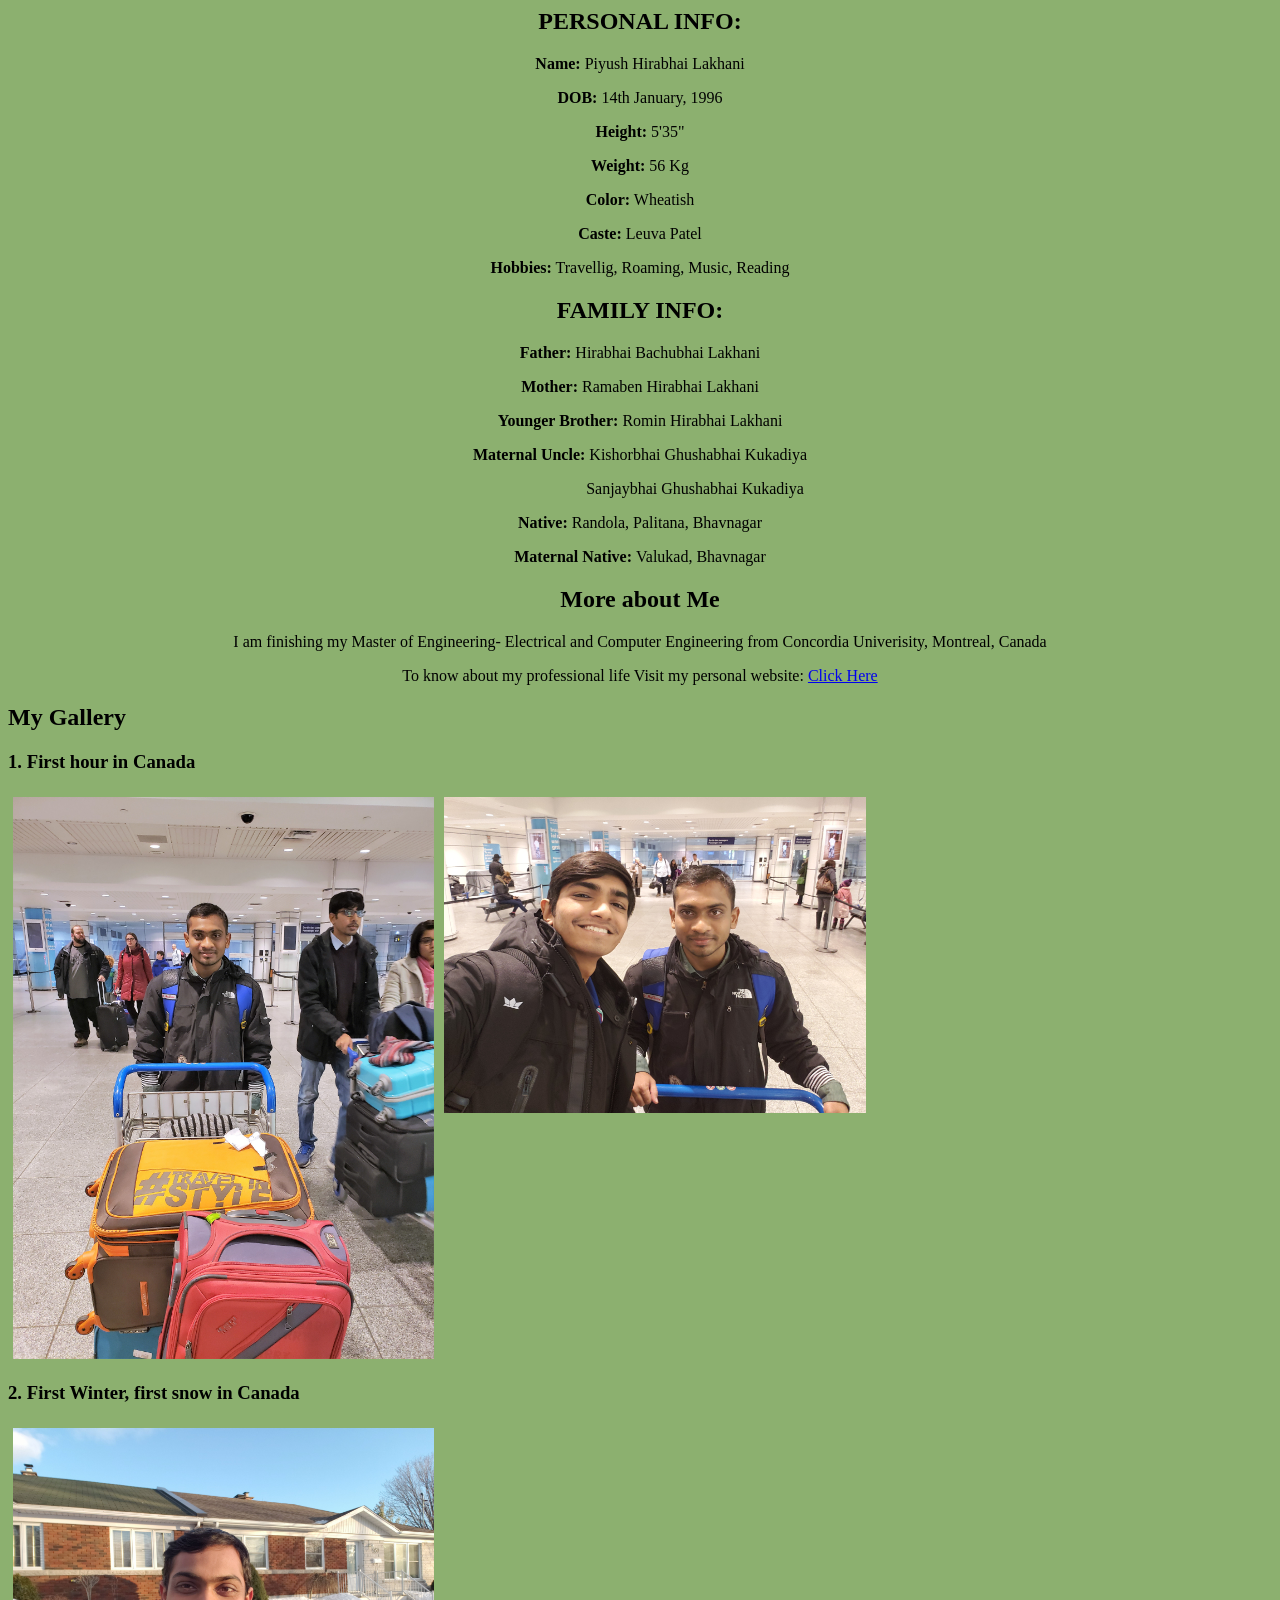
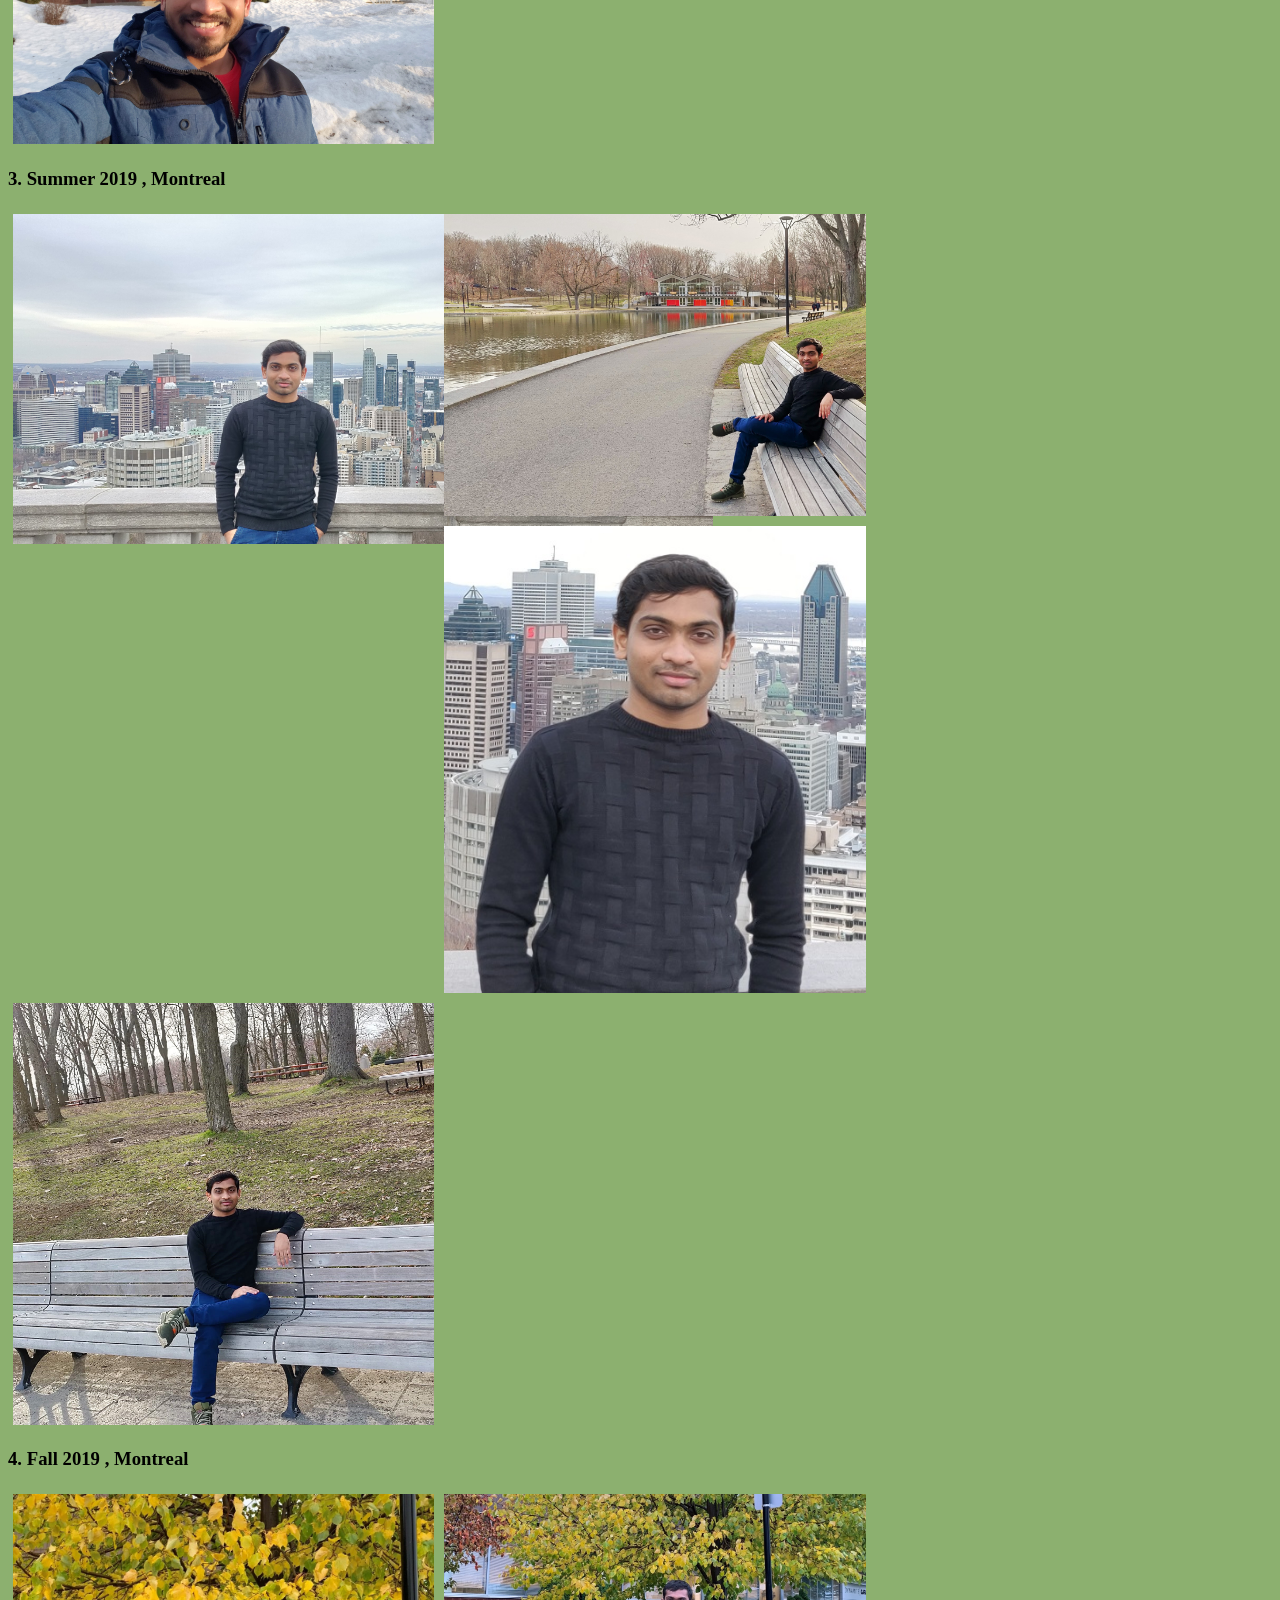
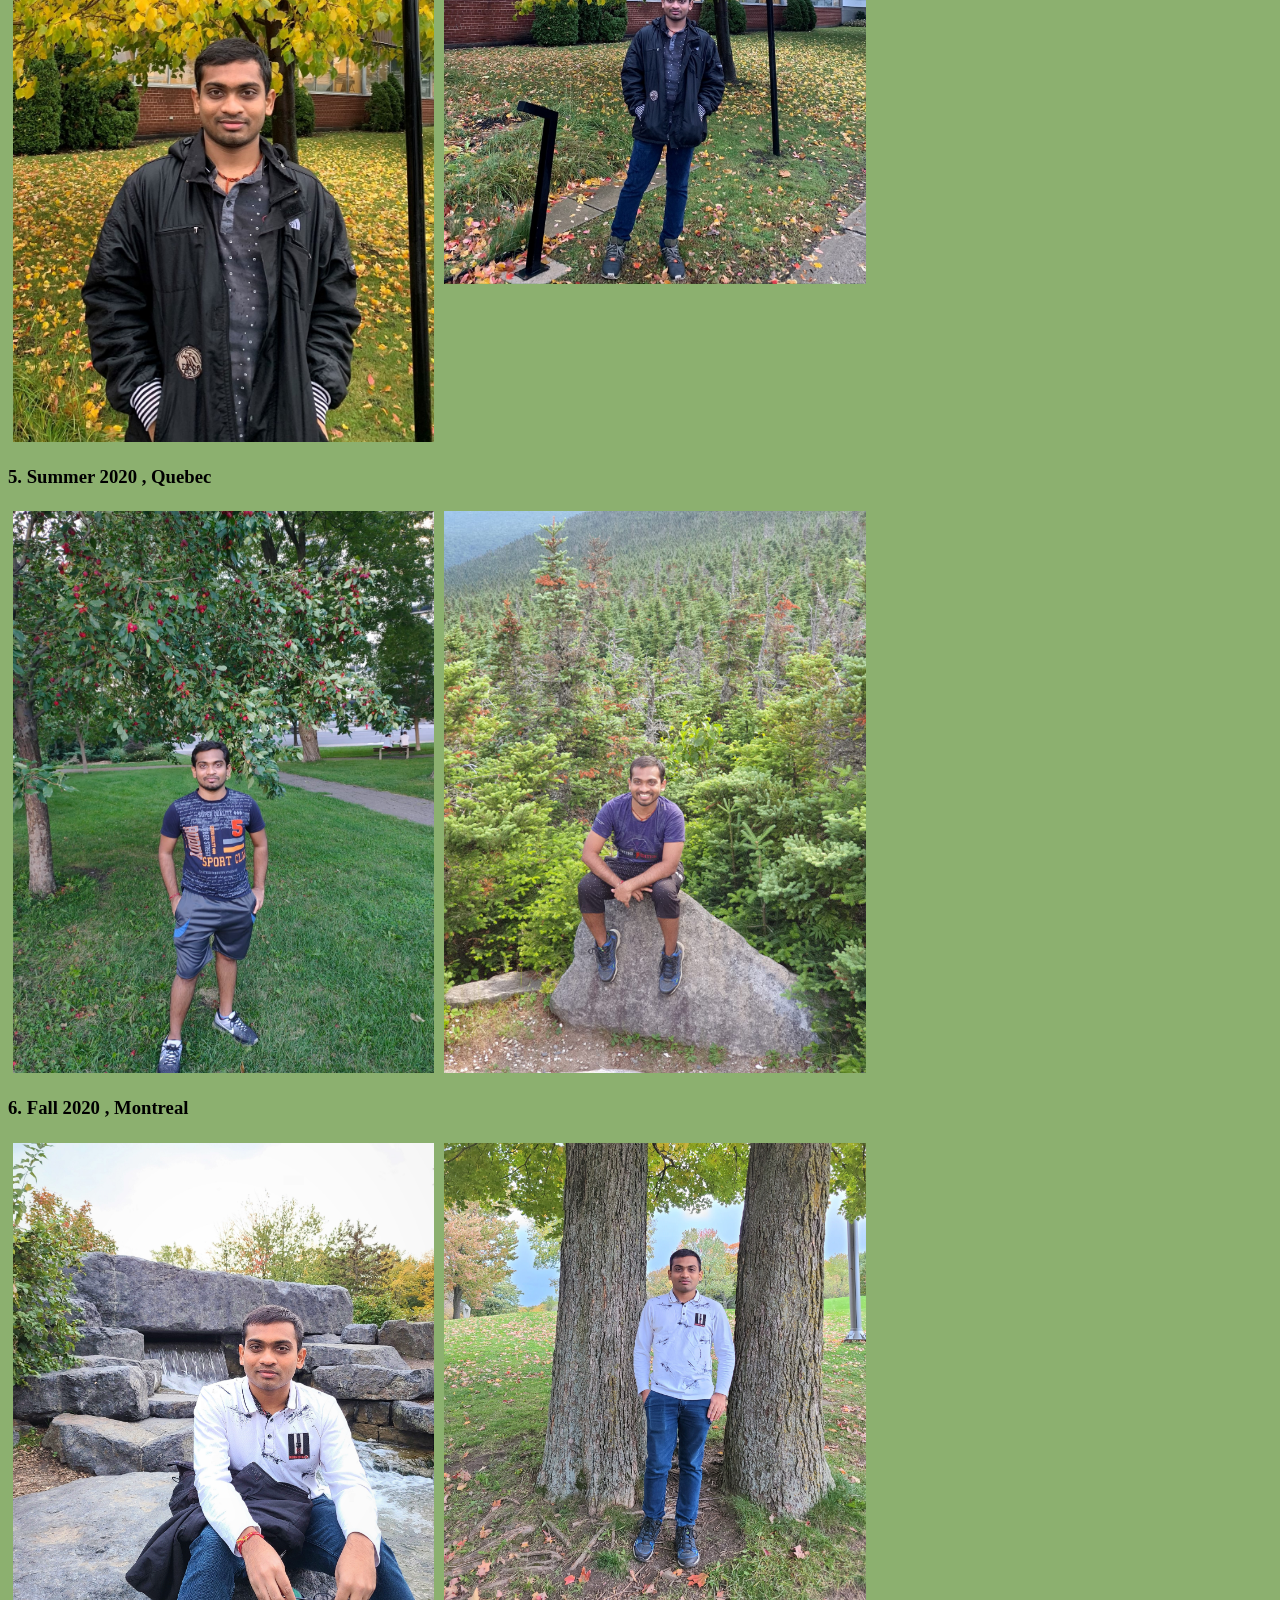
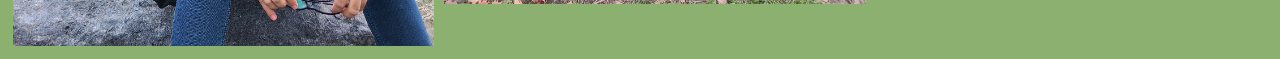
==== biodata/piyush.html @ 40e8acb8 "bio_added" ====
<html>
<head>
<title></title>
<link rel='stylesheet' href='./style.css' />
</head>
<body>
     <div class="info-box">
      <div>
          <h2><b>PERSONAL INFO:</b></h2>
           <p><b>Name:</b>   Piyush Hirabhai Lakhani</p>
           <p> <b>DOB:</b>    14th January, 1996</p>
            <p><b>Height:</b> 5'35"</p>
            <p><b>Weight:</b> 56 Kg</p>
            <p><b>Color:</b>  Wheatish</p>
            <p><b>Caste:</b> Leuva Patel</p>
            <p><b>Hobbies:</b> Travellig, Roaming, Music, Reading </p>
      </div>
      <div>
        <h2><b>FAMILY INFO:</b></h2>
           <p><b>Father:</b> Hirabhai Bachubhai Lakhani</p>
            <p><b>Mother:</b> Ramaben Hirabhai Lakhani</p>
            <p><b>Younger Brother:</b> Romin Hirabhai Lakhani</p>
            <p><b>Maternal Uncle:</b> Kishorbhai Ghushabhai Kukadiya </p>
            <p style="margin-left: 110px;">Sanjaybhai Ghushabhai Kukadiya</p>
            <p><b>Native:</b> Randola, Palitana, Bhavnagar</p>
            <p><b>Maternal Native: </b>Valukad, Bhavnagar</p>
        </div>  
        <div>
            <h2><b>More about Me </b></h2>
            <p>I am finishing my Master of Engineering- Electrical and Computer Engineering from Concordia Univerisity, Montreal, Canada </p>
            <p>To know about my professional life Visit my personal website: <a target="_blank" href="https://piyushlakhani.me/" > Click Here</a> </p>
        </div>  
     </div>
        <h2>My Gallery</h2>
       <div class = "container">
            <div class="row">
                <h3>1. First hour in Canada </h3> 
                <div class="column">
                <img src="./images/1.jpg" alt="Snow" style="width:100%">
                </div>
                <div class="column">
                <img src="./images/2.jpg" alt="Mountains" style="width:100%">
            </div>
        </div>

        <div class = "container">
            <div class="row">
                <h3>2. First Winter, first snow  in Canada </h3> 
                <div class="column">
                <img src="./images/3.jpg" alt="Snow" style="width:100%">
                </div>
            </div>
        </div>

        <div class = "container">
            <div class="row">
                <h3>3. Summer 2019 , Montreal  </h3> 
                <div class="column">
                <img src="./images/6.jpg" alt="Snow" style="width:700px;">
                </div>
                <div class="column">
                    <img src="./images/7.jpg" alt="Snow" style="width:100%;">
                </div>
                <div class="column">
                    <img src="./images/8.jpg" alt="Snow" style="width:100%;">
                </div>
                <div class="column">
                        <img src="./images/13.jpg" alt="Snow" style="width:100%">
                </div>
            </div>
        </div>
        
        <div class = "container">
            <div class="row">
                <h3>4. Fall 2019 , Montreal </h3> 
                <div class="column">
                <img src="./images/11.jpg" alt="Snow" style="width:100%">
                </div>
                <div class="column">
                <img src="./images/9.jpg" alt="Mountains" style="width:100%">
            </div>
        </div>

        <div class = "container">
            <div class="row">
                <h3>5. Summer 2020 , Quebec </h3> 
                <div class="column">
                <img src="./images/10.jpg" alt="Snow" style="width:100%">
                </div>
                <div class="column">
                <img src="./images/12.jpg" alt="Mountains" style="width:100%">
            </div>
        </div>
        
        <div class = "container">
            <div class="row">
                <h3>6. Fall 2020 , Montreal </h3> 
                <div class="column">
                <img src="./images/4.jpg" alt="Snow" style="width:100%">
                </div>
                <div class="column">
                <img src="./images/5.jpg" alt="Mountains" style="width:100%">
            </div>
        </div>
 


</body>
</html>
---- biodata/style.css ----
body{
    background-color: #8cb06f;
}

h2{
    color: ;
}

.container {
    box-sizing: border-box;
  }
  
  .column {
    float: left;
    width: 33.33%;
    padding: 5px;
  }
  
  /* Clearfix (clear floats) */
  .row::after {
    content: "";
    clear: both;
    display: table;
  }

  .info-box{
      text-align: center;
  }
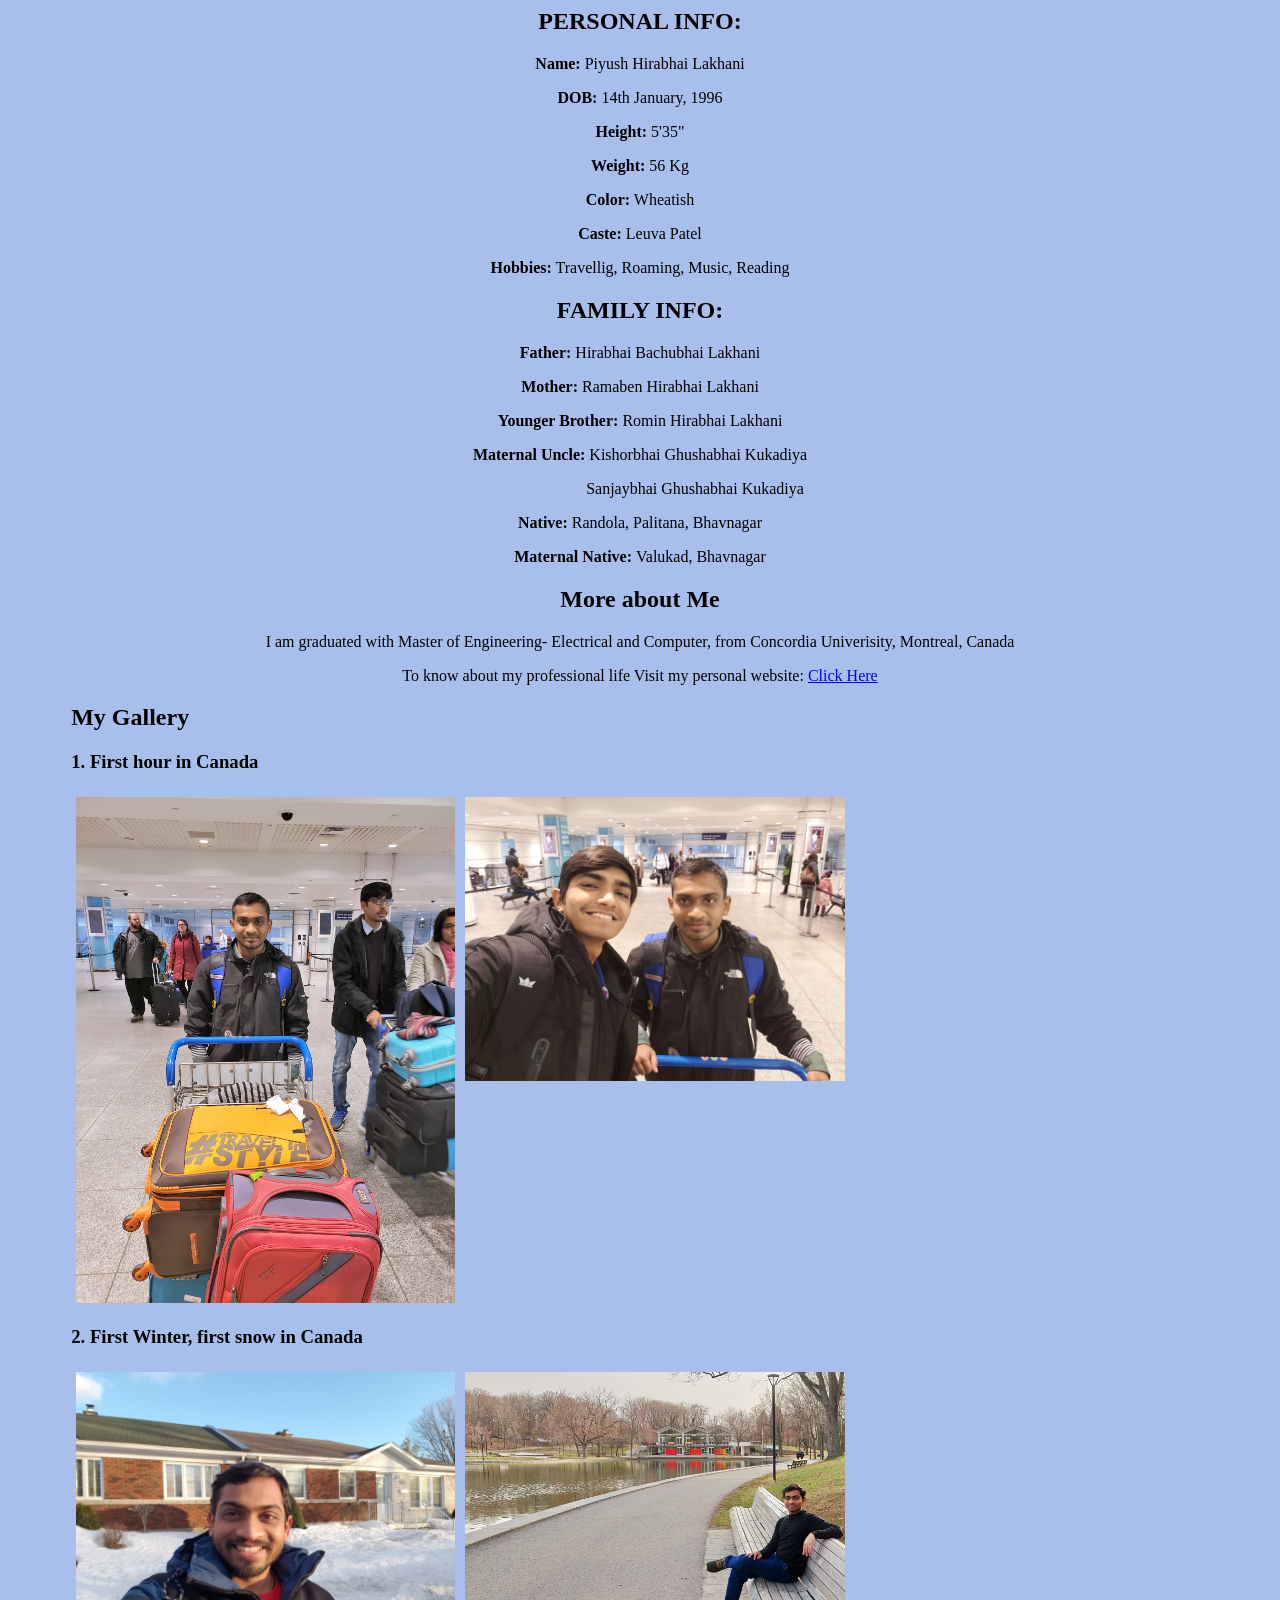
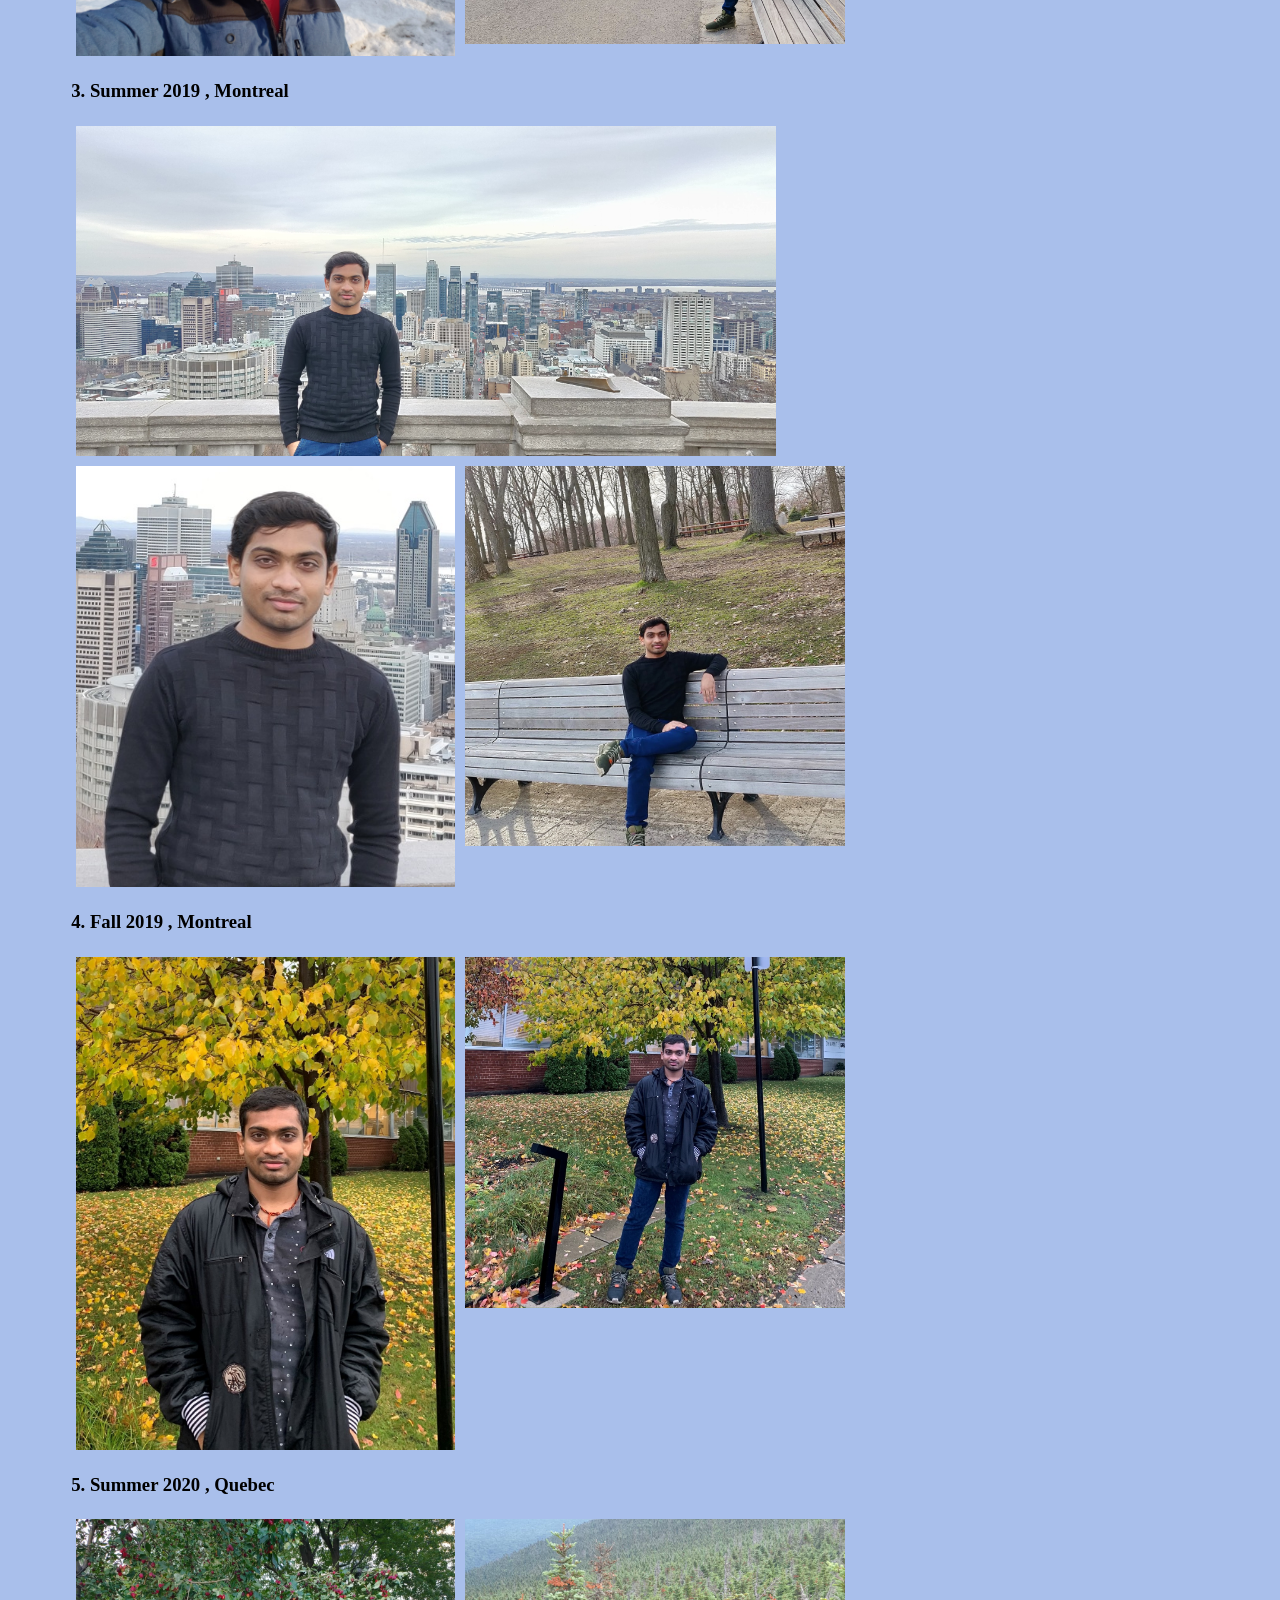
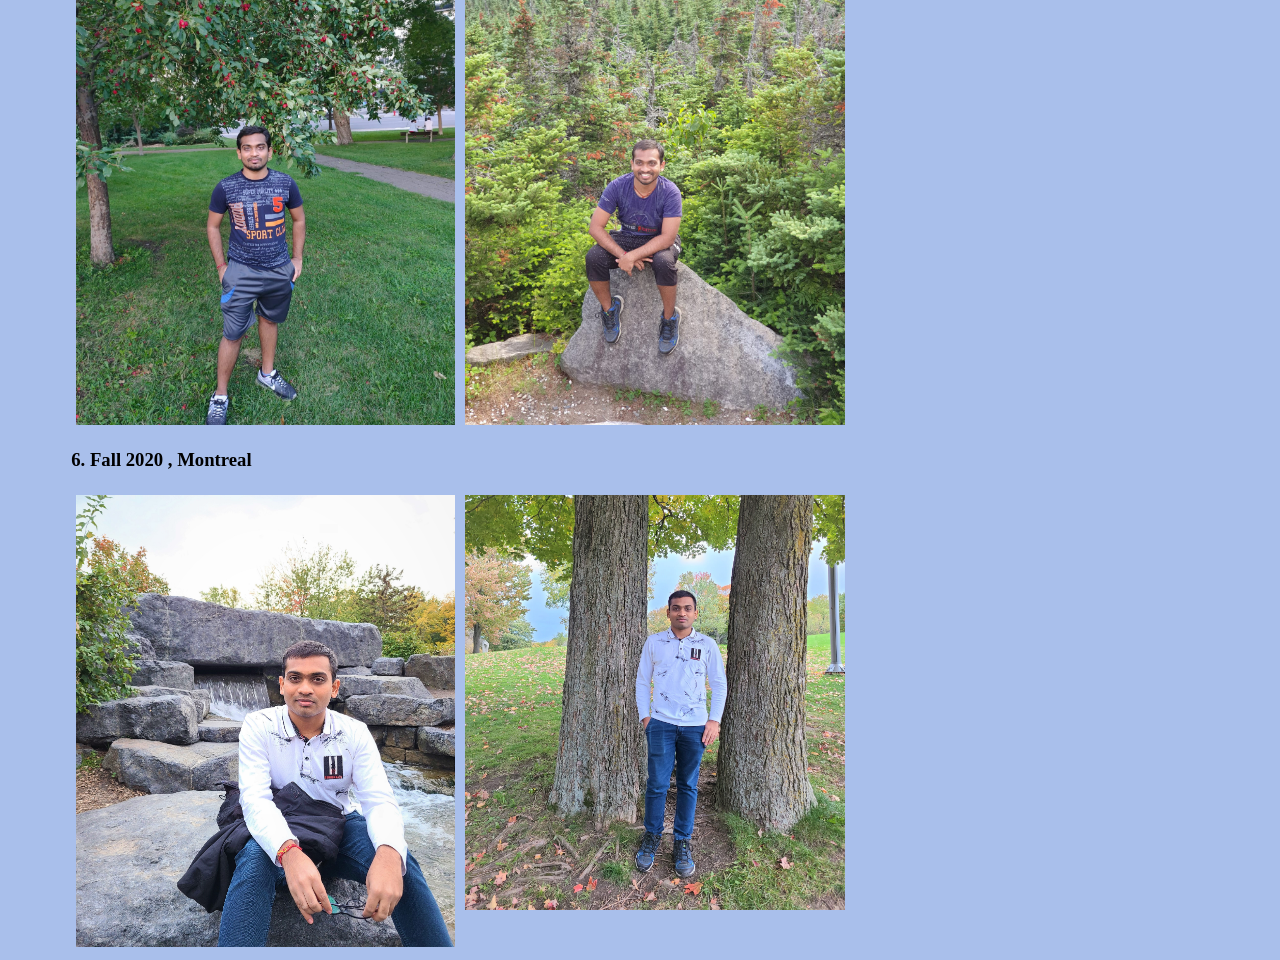
==== commit f935ea3e: "'2.0.1'" ====
--- a/biodata/piyush.html
+++ b/biodata/piyush.html
@@ -27,11 +27,14 @@
         </div>  
         <div>
             <h2><b>More about Me </b></h2>
-            <p>I am finishing my Master of Engineering- Electrical and Computer Engineering from Concordia Univerisity, Montreal, Canada </p>
+            <p>I am graduated with Master of Engineering- Electrical and Computer, from Concordia Univerisity, Montreal, Canada </p>
             <p>To know about my professional life Visit my personal website: <a target="_blank" href="https://piyushlakhani.me/" > Click Here</a> </p>
         </div>  
      </div>
-        <h2>My Gallery</h2>
+
+     <div class="mygallery">
+
+       <h2>My Gallery</h2>
        <div class = "container">
             <div class="row">
                 <h3>1. First hour in Canada </h3> 
@@ -43,24 +46,30 @@
             </div>
         </div>
 
+
         <div class = "container">
             <div class="row">
-                <h3>2. First Winter, first snow  in Canada </h3> 
+                <h3>2. First Winter, first snow  in Canada </h3>
                 <div class="column">
                 <img src="./images/3.jpg" alt="Snow" style="width:100%">
+                </div>
+                 <div class="column">
+                    <img src="./images/7.jpg" alt="Snow" style="width:100%;">
                 </div>
             </div>
         </div>
 
         <div class = "container">
             <div class="row">
-                <h3>3. Summer 2019 , Montreal  </h3> 
+                <h3>3. Summer 2019 , Montreal  </h3>
                 <div class="column">
-                <img src="./images/6.jpg" alt="Snow" style="width:700px;">
+                <img src="./images/6.jpg" alt="Snow" style="width:700px">
                 </div>
-                <div class="column">
-                    <img src="./images/7.jpg" alt="Snow" style="width:100%;">
-                </div>
+            </div>
+        </div>
+
+         <div class = "container">
+            <div class="row">
                 <div class="column">
                     <img src="./images/8.jpg" alt="Snow" style="width:100%;">
                 </div>
@@ -102,7 +111,7 @@
                 <img src="./images/5.jpg" alt="Mountains" style="width:100%">
             </div>
         </div>
- 
+    </div>
 
 
 </body>
--- a/biodata/style.css
+++ b/biodata/style.css
@@ -1,5 +1,5 @@
 body{
-    background-color: #8cb06f;
+    background-color:#a9bfeb;
 }
 
 h2{
@@ -25,4 +25,9 @@
 
   .info-box{
       text-align: center;
+  }
+
+  .mygallery{
+      width:90%;
+      margin:auto;
   }
